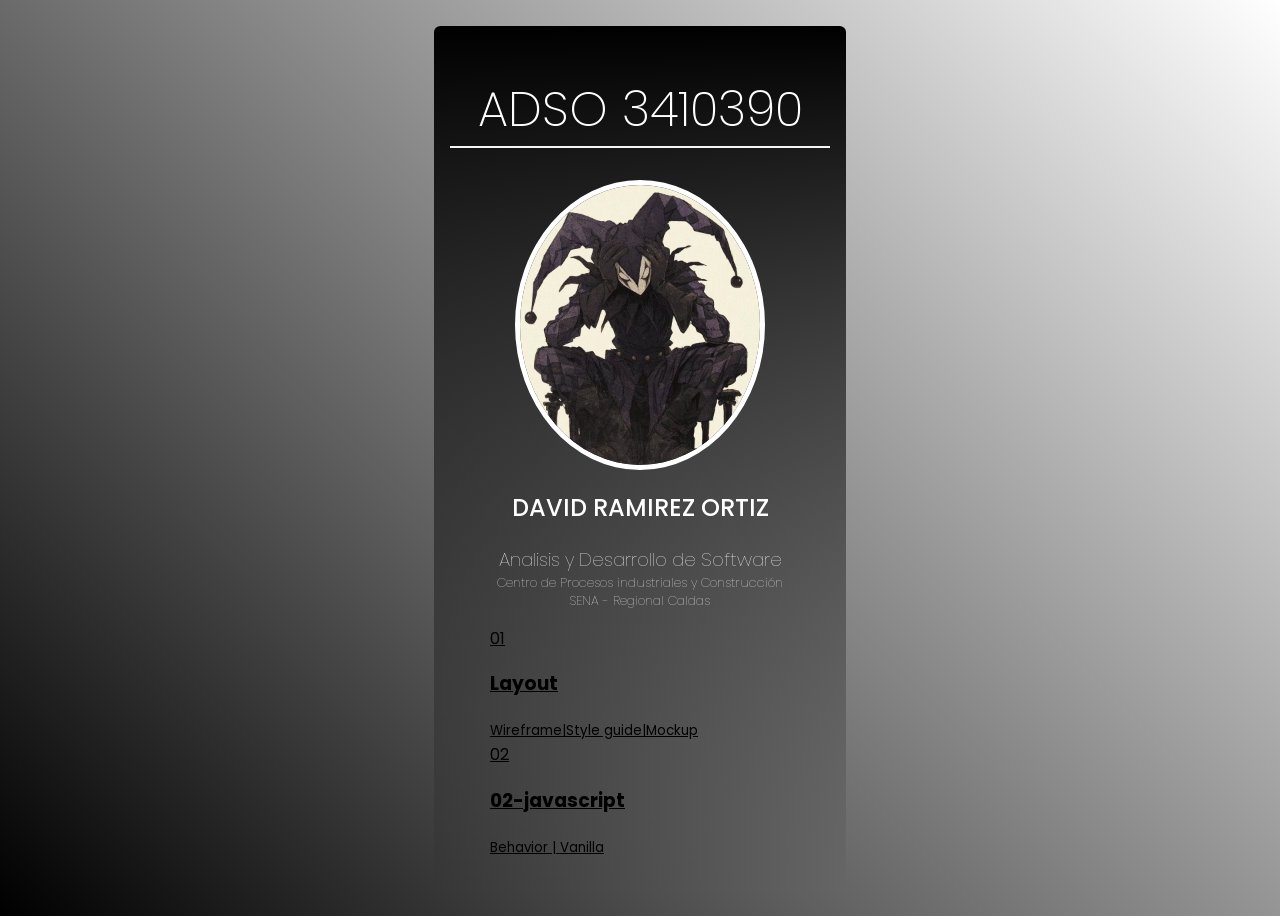
==== index.html @ a5a485ea "Despliegue  Vercel" ====
<!DOCTYPE html>
<html lang="en">
<head>
    <meta charset="UTF-8">
    <meta name="viewport" content="width=device-width, initial-scale=1.0">
    <title>ADSO 3410390</title>
    <link rel="stylesheet" href="css/master.css">
</head>
<body class="mainmenu">
    <main>
        <header>
            <h1>ADSO 3410390</h1>
            <img src="src/Image2.jpg" alt="My profile">
            <h2>David Ramirez Ortiz</h2>
            <h3>Analisis y Desarrollo de Software</h3>
            <h4>Centro de Procesos industriales y Construcción</h4>
            <h5>SENA - Regional Caldas</h5>
        </header>
        <menu>
        <a href="01-layout/index.html">
            <span>01</span>
            <aside>
                <h3>Layout</h3>
                <small>Wireframe|Style guide|Mockup</small>
            </aside>
        </a>
        <a href="02-javascript/index.html">
            <span>02</span>
            <aside>
                <h3>02-javascript</h3>
                <small>Behavior | Vanilla</small>
            </aside>
        </a>
    </menu>
    </main>


</body>
</html>
---- css/master.css ----
/* Google fonts: Poppins */
@import url('https://fonts.googleapis.com/css2?family=Poppins:ital,wght@0,100;0,200;0,300;0,400;0,500;0,600;0,700;0,800;0,900;1,100;1,200;1,300;1,400;1,500;1,600;1,700;1,800;1,900&display=swap');

body {
    background: linear-gradient(45deg, black, white);
    color:white;
    display: flex;
    justify-content: center;
    align-items: center;
    font-family: Poppins, serif;
    min-height: 100dvh;
    main{
        background: linear-gradient(to bottom, black, #0000);
        border-radius: 0.4rem;
        padding: 1rem;
        min-width: 380px;
        box-shadow: #0000;
    }
    /* Main Menú */
    &.mainmenu {
        main {
            header {
                h1 {
                    border-bottom: 2px solid whitesmoke;
                    font-size: 3rem;
                    font-weight: 200;
                    text-align: center;
                }
                img {
                    border: 5px solid white;
                    border-radius: 50%;
                    display: flex;
                    height: 280px;
                    margin: 0 auto;
                    object-fit: cover;
                    object-position: top;
                    width: 240px;   
                }
                h2 {
                    text-transform: uppercase;
                    text-align: center; 
                    font-weight: 500;
                }
                h3 {
                    font-weight: 100;
                    text-align: center;
                    margin: 0;
                }
                h4 {
                    font-weight: 100;
                    font-size: 0.8rem;
                    margin: 0;
                    text-align: center;
                }
                h5 {
                    text-align: center;
                    font-size: 0.8rem;
                    font-weight: 100;
                    margin: 0;
                }                
            }
        }
    }
    a{

    color: rgb(0, 0, 0);
    text-shadow: #0000;
}
}
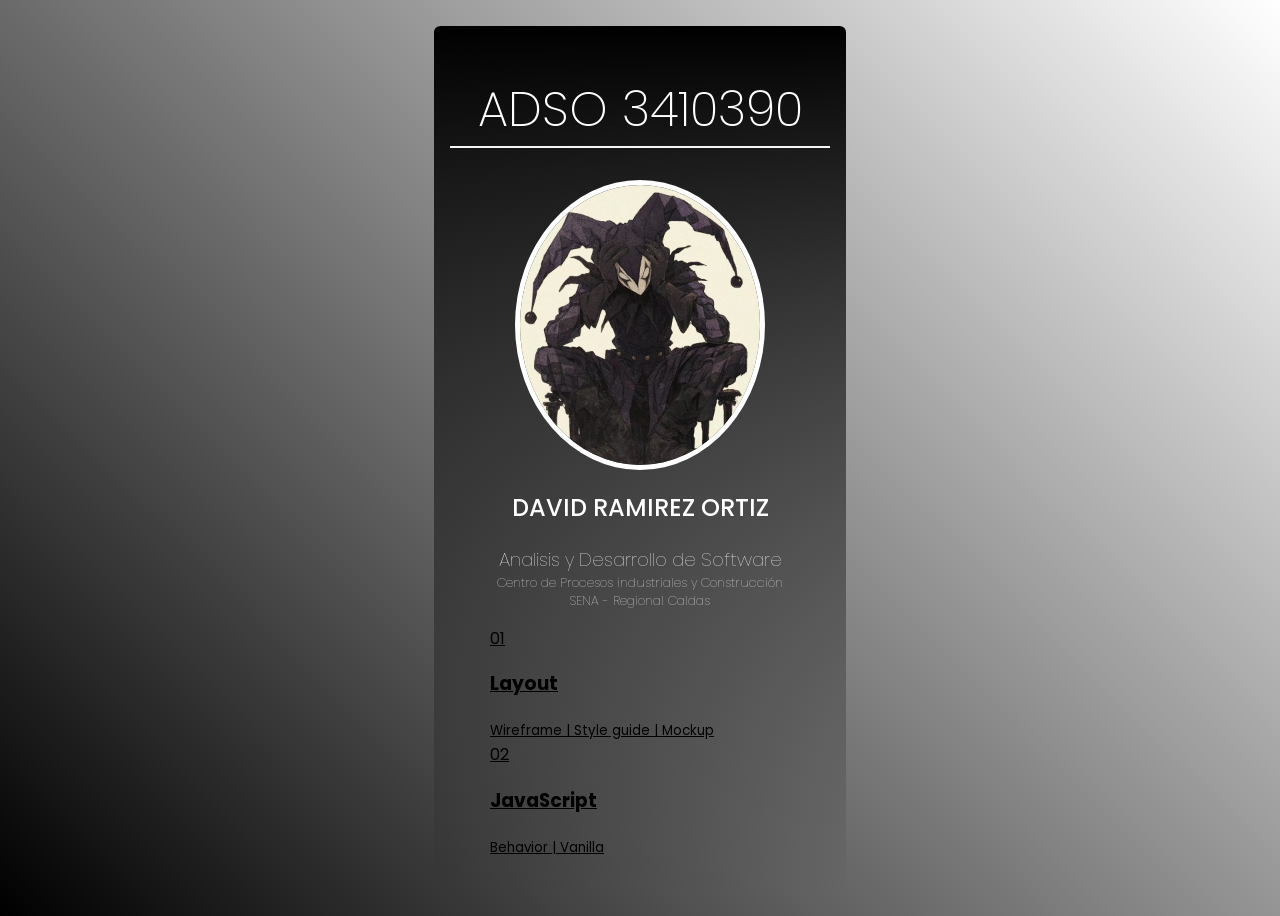
==== commit 38c9f0e9: "Actualizacion Repositorio" ====
--- a/index.html
+++ b/index.html
@@ -4,13 +4,13 @@
     <meta charset="UTF-8">
     <meta name="viewport" content="width=device-width, initial-scale=1.0">
     <title>ADSO 3410390</title>
-    <link rel="stylesheet" href="css/master.css">
+    <link rel="stylesheet" href="src/css/master.css">
 </head>
 <body class="mainmenu">
     <main>
         <header>
             <h1>ADSO 3410390</h1>
-            <img src="src/Image2.jpg" alt="My profile">
+            <img src="src/img/Image2.jpg" alt="My profile">
             <h2>David Ramirez Ortiz</h2>
             <h3>Analisis y Desarrollo de Software</h3>
             <h4>Centro de Procesos industriales y Construcción</h4>
@@ -21,13 +21,13 @@
             <span>01</span>
             <aside>
                 <h3>Layout</h3>
-                <small>Wireframe|Style guide|Mockup</small>
+                <small>Wireframe | Style guide | Mockup</small>
             </aside>
         </a>
         <a href="02-javascript/index.html">
             <span>02</span>
             <aside>
-                <h3>02-javascript</h3>
+                <h3>JavaScript</h3>
                 <small>Behavior | Vanilla</small>
             </aside>
         </a>
--- a/src/css/master.css
+++ b/src/css/master.css
@@ -0,0 +1,69 @@
+/* Google fonts: Poppins */
+@import url('https://fonts.googleapis.com/css2?family=Poppins:ital,wght@0,100;0,200;0,300;0,400;0,500;0,600;0,700;0,800;0,900;1,100;1,200;1,300;1,400;1,500;1,600;1,700;1,800;1,900&display=swap');
+
+body {
+    background: linear-gradient(45deg, black, white);
+    color:white;
+    display: flex;
+    justify-content: center;
+    align-items: center;
+    font-family: Poppins, serif;
+    min-height: 100dvh;
+    main{
+        background: linear-gradient(to bottom, black, #0000);
+        border-radius: 0.4rem;
+        padding: 1rem;
+        min-width: 380px;
+        box-shadow: #0000;
+    }
+    /* Main Menú */
+    &.mainmenu {
+        main {
+            header {
+                h1 {
+                    border-bottom: 2px solid whitesmoke;
+                    font-size: 3rem;
+                    font-weight: 200;
+                    text-align: center;
+                }
+                img {
+                    border: 5px solid white;
+                    border-radius: 50%;
+                    display: flex;
+                    height: 280px;
+                    margin: 0 auto;
+                    object-fit: cover;
+                    object-position: top;
+                    width: 240px;   
+                }
+                h2 {
+                    text-transform: uppercase;
+                    text-align: center; 
+                    font-weight: 500;
+                }
+                h3 {
+                    font-weight: 100;
+                    text-align: center;
+                    margin: 0;
+                }
+                h4 {
+                    font-weight: 100;
+                    font-size: 0.8rem;
+                    margin: 0;
+                    text-align: center;
+                }
+                h5 {
+                    text-align: center;
+                    font-size: 0.8rem;
+                    font-weight: 100;
+                    margin: 0;
+                }                
+            }
+        }
+    }
+    a{
+
+    color: rgb(0, 0, 0);
+    text-shadow: #0000;
+}
+}
